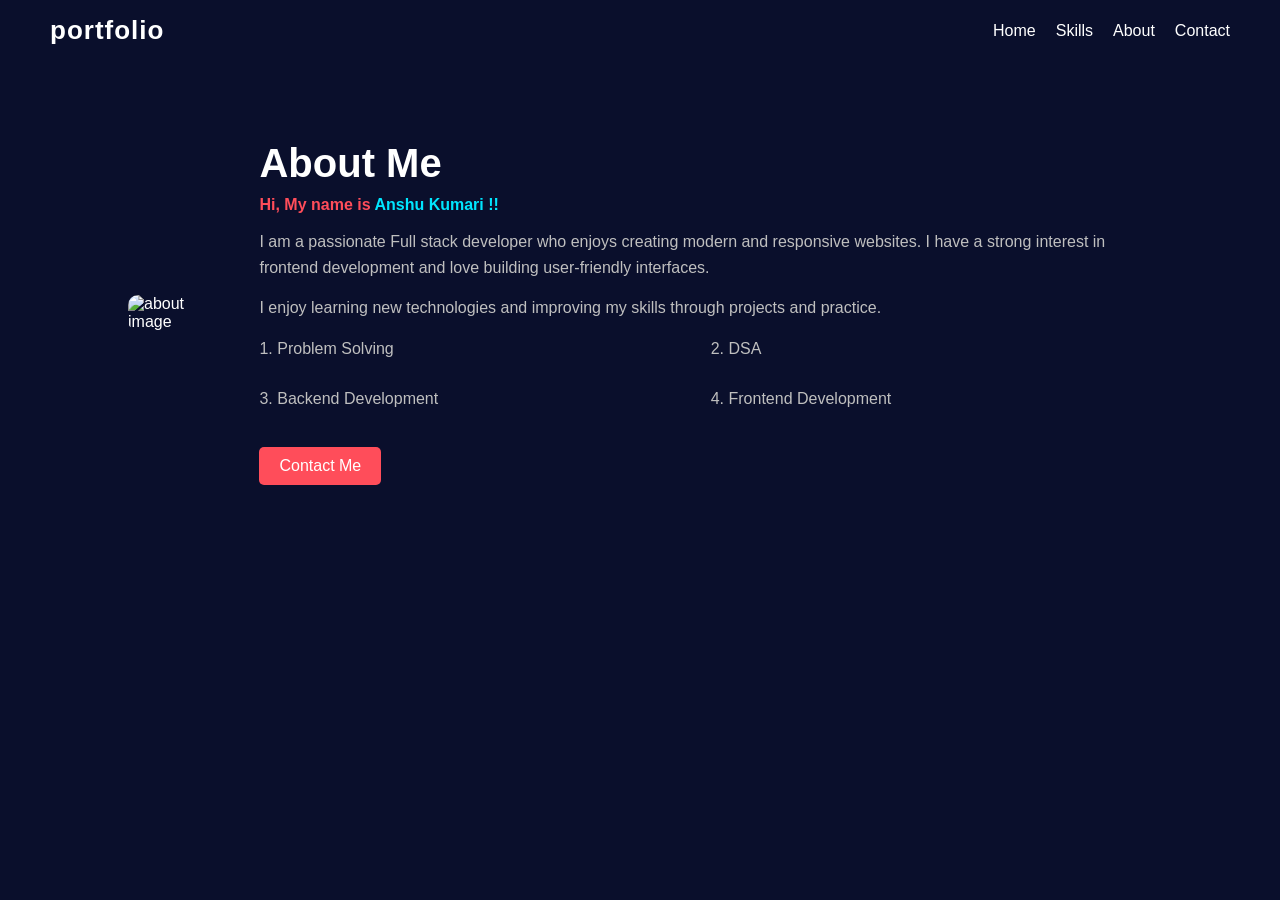
==== about.html @ 07692927 "Rename about.HTML to about.html" ====
<!DOCTYPE html>
<html lang="en">
<head>
    <meta charset="UTF-8">
    <title>About | Anshu Kumari</title>
    <meta name="viewport" content="width=device-width, initial-scale=1.0">
    <link rel="stylesheet" href="main.CSS">
</head>
<body>

 <nav class="navbar">

<h2 class="logo">portfolio</h2>

<ul class="nav-links">
<li><a href="index.HTML">Home</a></li>
<li><a href="skills.HTML">Skills</a></li>
<li><a href="about.HTML">About</a></li>
<li><a href="contact.HTML">Contact</a></li>
</ul>

</nav>
<section class="about">

    <div class="about-container">

        <div class="about-img">
            <img src="image/profile.jpg" alt="about image">
        </div>

        <div class="about-text">

            <h2>About Me</h2>

            <h4>Hi, My name is <span>Anshu Kumari !!</span></h4>

            <p>
                I am a passionate Full stack developer who enjoys creating modern
                and responsive websites. I have a strong interest in frontend
                development and love building user-friendly interfaces.
            </p>

            <p>
                I enjoy learning new technologies and improving my skills
                through projects and practice.
            </p>

            <div class="my-skill">
                <p>1. Problem Solving</p>
                <p>2. DSA</p>
                <p>3. Backend Development</p>
                <p>4. Frontend Development</p>
            </div>

            <a href="#" class="contact-btn">Contact Me</a>

        </div>
</div>
</section>
</body>
</html>
---- main.CSS ----
* {
    margin: 0;
    padding: 0;
    box-sizing: border-box;
    font-family: Arial, sans-serif;
}

nav {
    display: flex;
    justify-content: space-between;
    align-items: center;
    background-color:#0a0f2c;
    padding: 15px 50px;
}

.logo {
    font-family:'Franklin Gothic Medium', 'Arial Narrow', Arial, sans-serif;
    font-size: 26px;
    font-weight: 700;
    color: white;
    letter-spacing: 1px;
}

nav ul {
    list-style: none;
    display: flex;
    gap: 20px;
}

nav ul li a {
    text-decoration: none;
    color: white;
    transition: 0.3s;
}

nav ul li a:hover {
    color: #00adb5;
}

.hey {
    font-size:18px;
    color:#aaa;
    margin-bottom:10px;
}


body {
    background-color: #0a0f2c;
    color: white;
}


.hero {
    display: flex;
    justify-content: space-between;
    align-items: center;   
    padding: 0 10%;
    min-height: 100vh;
}

.hero-left {
    max-width: 500px;
    flex:1;
}

.hero-left h1 {
    font-size:48px;
    font-weight:700;
    margin-bottom:10px;
    line-height: 1.3;
}

.hero-left h3 {
    font-size:24px;
    margin-bottom:15px;
}

.hero-left h3 span {
    color: #00f5ff;
}

.hero-left p {
    margin: 20px 0;
    color: #b0b3c7;
}

.buttons {
    display: flex;
    gap: 15px;
    margin-top: 20px;
}

.btn-outline {
    padding: 10px 20px;
    border: 2px solid #00f5ff;
    border-radius: 30px;
    color: #00f5ff;
    text-decoration: none;
}

.btn-outline:hover {
    background-color: #00f5ff;
    color: #0a0f2c;
}

.btn-solid {
    padding: 10px 20px;
    background-color: #00f5ff;
    border-radius: 30px;
    color: #0a0f2c;
    text-decoration: none;
}

.btn-solid:hover {
    opacity: 0.8;
}

.hero-right {
    display: flex;
    flex:1;
    justify-content: center;
    align-items: center;
}

.hero-right img {
    width: 300px;
    height: 360px;
    object-fit: cover;
    border-radius: 50%;
    border: 3px solid #00f5ff;
}

.buttons {
    display: flex;
    gap: 15px;
    margin-top: 20px;
}

.btn-outline {
    padding: 10px 20px;
    border: 2px solid #00f5ff;
    border-radius: 30px;
    color: #00f5ff;
    text-decoration: none;
}

.btn-outline:hover {
    background-color: #00f5ff;
    color: #0a0f2c;
}

.btn-solid {
    padding: 10px 20px;
    background-color: #00f5ff;
    border-radius: 30px;
    color: #0a0f2c;
    text-decoration: none;
}

.btn-solid:hover {
    opacity: 0.8;
}

.projects {
    padding: 60px 20px;
    text-align: center;
    background-color: white;
}

.projects h2 {
    margin-bottom: 30px;
    font-size: 30px;
}

.project-container {
    display: flex;
    justify-content: center;
    gap: 20px;
    flex-wrap: wrap;
}

.project-card {
    background-color: #f0f0f0;
    padding: 20px;
    width: 280px;
    border-radius: 8px;
}

.project-card:hover {
    transform: translateY(-5px);
    background-color: #e0e0e0;
}

.social-icons {
    margin-top: 25px;
    display: flex;
    gap: 20px;
}

.social-icons a {
    color: #b0b3c7;
    font-size: 20px;
    transition: 0.3s;
}

.social-icons a:hover {
    color: #00f5ff;
    transform: translateY(-3px);
}

.about{
    padding: 80px 10%;
}

.about-container{
    display: flex;
    align-items: center;
    justify-content: space-between;
    gap: 60px;
}

.about-img img{
    width: 300px;
    border-radius: 10px;
}

.about-text h2{
    font-size: 40px;
    margin-bottom: 10px;
}

.about-text h4 {
    color: #ff4d5a;
    margin-bottom: 15px;
}

.about-text span {
    color: #00e6ff;
}

.about-text p {
    color: #bfbfbf;
    line-height: 1.6;
    margin-bottom: 15px;
}

.my-skill {
    display: grid;
    grid-template-columns: repeat(2,1fr);
    gap: 10px;
    margin-top: 15px;
}

.my-skill p {
    font-weight: 500;
}

.contact-btn {
    display: inline-block;
    margin-top: 20px;
    padding: 10px 20px;
    background: #ff4d5a;
    color: white;
    border-radius: 5px;
    text-decoration: none;
}

.skills {
text-align:center;
padding:100px 20px;
background:#0a0f2c;
color:white;
}

.skills-header h1 {
font-size:40px;
margin-bottom:10px;
}

.skills-header p {
max-width:600px;
margin-left:auto;
margin-right:auto;
}


.skills-container {
display:flex;
justify-content:center;
align-items:center;
gap:60px;
flex-wrap:wrap;
margin: 60px;
}



.skill {
text-align:center;
width:180px;
}



.circle {
width:130px;
height:130px;
border-radius:50%;
display:flex;
align-items:center;
justify-content:center;
font-weight:bold;
font-size:22px;
margin:auto;
color:white;
background:#1a214a;
}



.html {
border:6px solid #ff6b6b;
background:conic-gradient(#00e5ff 0% 95%, #1a214a 95% 100%);
}

.css {
border:6px solid #4ecdc4;
background:conic-gradient(#7c3aed 0% 80%, #1a214a 80% 100%);
}

.js {
border:6px solid #ffd93d;
background:conic-gradient(#facc15 0% 60%, #1a214a 60% 100%);
}

.cpp {
border:6px solid #6c5ce7;
background:conic-gradient(#22c55e 0% 70%, #1a214a 70% 100%);
}

.skill h3 {
margin-top:15px;
}

.skill p {
font-size:14px;
color:#9aa5ff;
margin-top:5px;
}

#work{
padding:80px 10%;
background:#0a0f2c;
color:white;
text-align:center;
}



.work-title{
font-size:40px;
margin-bottom:50px;
}


.work-container{
display:flex;
justify-content:center;
gap:60px;
flex-wrap:wrap;
}


.projects,
.internships{
background:#141a3f;
padding:30px 40px;
border-radius:10px;
width:300px;
text-align:left;
box-shadow:0 0 15px rgba(0,255,255,0.15);
}


.projects h3,
.internships h3{
margin-bottom:20px;
font-size:22px;
color:#00e5ff;
}


.projects ul,
.internships ul{
list-style:none;
padding:0;
}

.projects li,
.internships li{
margin-bottom:10px;
color:#bfc8ff;
}

.hero1 {
text-align:center;
padding:80px 10%;
color:white;
}

.contact-links{
display:flex;
justify-content:center;
gap:60px;
margin-top:60px;
flex-wrap:wrap;
}

.contact-item{
text-align:center;
}

.contact-item i{
font-size:50px;
color:#00e5ff;
margin-bottom:10px;
}

.contact-item p{
color:#bfc8ff;
}

@media (max-width: 768px) {
    .hero {
        flex-direction: column;
        text-align: center;
    }

    .hero-right {
        margin-top: 40px;
    }
}
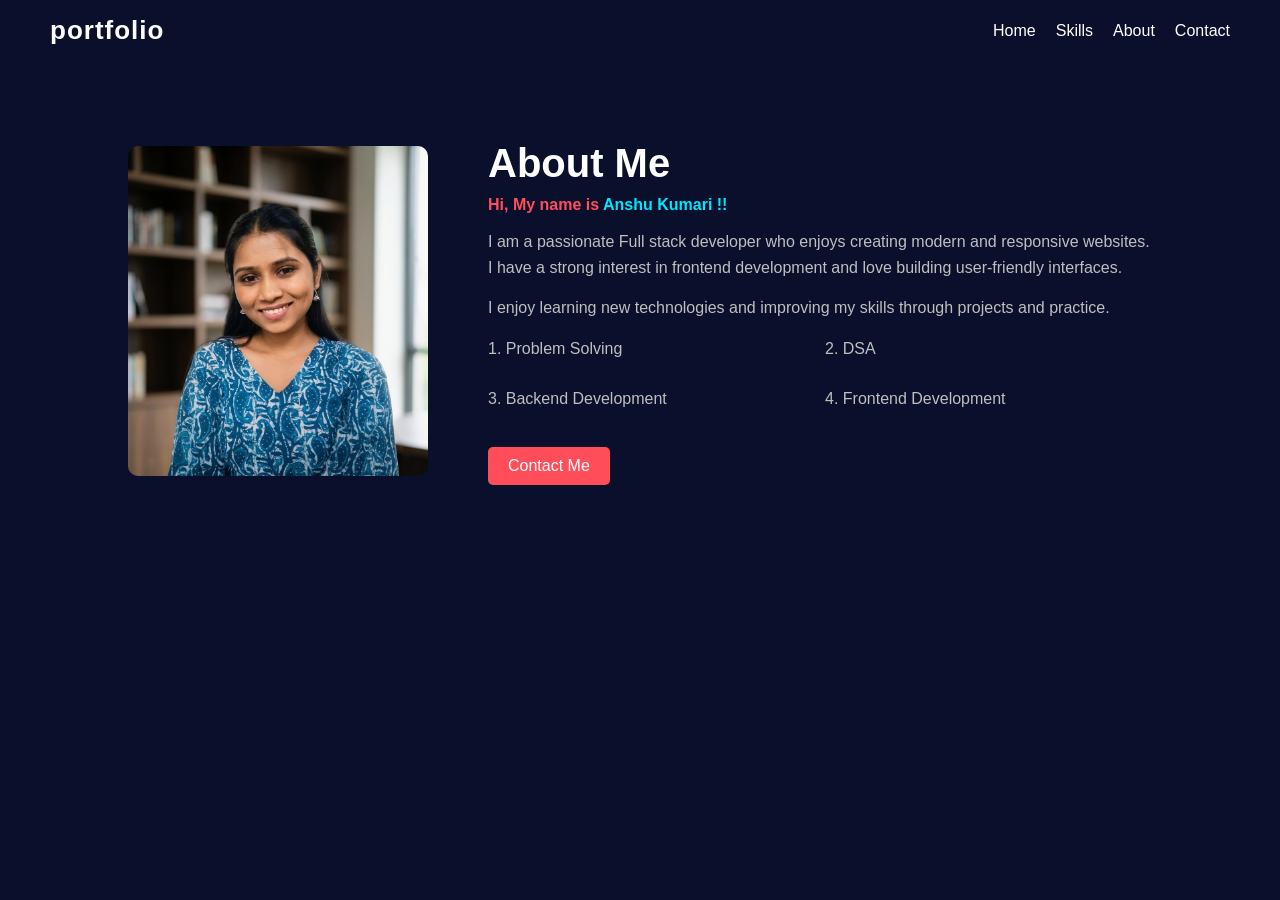
==== commit 3e69c965: "Fix image source and clean up HTML entities Updated image source in the about section and removed un" ====
--- a/about.html
+++ b/about.html
@@ -4,7 +4,7 @@
     <meta charset="UTF-8">
     <title>About | Anshu Kumari</title>
     <meta name="viewport" content="width=device-width, initial-scale=1.0">
-    <link rel="stylesheet" href="main.CSS">
+    <link rel="stylesheet" href="main.css">
 </head>
 <body>
 
@@ -13,10 +13,10 @@
 <h2 class="logo">portfolio</h2>
 
 <ul class="nav-links">
-<li><a href="index.HTML">Home</a></li>
-<li><a href="skills.HTML">Skills</a></li>
-<li><a href="about.HTML">About</a></li>
-<li><a href="contact.HTML">Contact</a></li>
+<li><a href="index.html">Home</a></li>
+<li><a href="skills.html">Skills</a></li>
+<li><a href="about.html">About</a></li>
+<li><a href="contact.html">Contact</a></li>
 </ul>
 
 </nav>
@@ -25,7 +25,7 @@
     <div class="about-container">
 
         <div class="about-img">
-            <img src="image/profile.jpg" alt="about image">
+            <img src="profile.jpg" alt="about image">
         </div>
 
         <div class="about-text">
--- a/main.css
+++ b/main.css
@@ -0,0 +1,442 @@
+* {
+    margin: 0;
+    padding: 0;
+    box-sizing: border-box;
+    font-family: Arial, sans-serif;
+}
+
+nav {
+    display: flex;
+    justify-content: space-between;
+    align-items: center;
+    background-color:#0a0f2c;
+    padding: 15px 50px;
+}
+
+.logo {
+    font-family:'Franklin Gothic Medium', 'Arial Narrow', Arial, sans-serif;
+    font-size: 26px;
+    font-weight: 700;
+    color: white;
+    letter-spacing: 1px;
+}
+
+nav ul {
+    list-style: none;
+    display: flex;
+    gap: 20px;
+}
+
+nav ul li a {
+    text-decoration: none;
+    color: white;
+    transition: 0.3s;
+}
+
+nav ul li a:hover {
+    color: #00adb5;
+}
+
+.hey {
+    font-size:18px;
+    color:#aaa;
+    margin-bottom:10px;
+}
+
+
+body {
+    background-color: #0a0f2c;
+    color: white;
+}
+
+
+.hero {
+    display: flex;
+    justify-content: space-between;
+    align-items: center;   
+    padding: 0 10%;
+    min-height: 100vh;
+}
+
+.hero-left {
+    max-width: 500px;
+    flex:1;
+}
+
+.hero-left h1 {
+    font-size:48px;
+    font-weight:700;
+    margin-bottom:10px;
+    line-height: 1.3;
+}
+
+.hero-left h3 {
+    font-size:24px;
+    margin-bottom:15px;
+}
+
+.hero-left h3 span {
+    color: #00f5ff;
+}
+
+.hero-left p {
+    margin: 20px 0;
+    color: #b0b3c7;
+}
+
+.buttons {
+    display: flex;
+    gap: 15px;
+    margin-top: 20px;
+}
+
+.btn-outline {
+    padding: 10px 20px;
+    border: 2px solid #00f5ff;
+    border-radius: 30px;
+    color: #00f5ff;
+    text-decoration: none;
+}
+
+.btn-outline:hover {
+    background-color: #00f5ff;
+    color: #0a0f2c;
+}
+
+.btn-solid {
+    padding: 10px 20px;
+    background-color: #00f5ff;
+    border-radius: 30px;
+    color: #0a0f2c;
+    text-decoration: none;
+}
+
+.btn-solid:hover {
+    opacity: 0.8;
+}
+
+.hero-right {
+    display: flex;
+    flex:1;
+    justify-content: center;
+    align-items: center;
+}
+
+.hero-right img {
+    width: 300px;
+    height: 360px;
+    object-fit: cover;
+    border-radius: 50%;
+    border: 3px solid #00f5ff;
+}
+
+.buttons {
+    display: flex;
+    gap: 15px;
+    margin-top: 20px;
+}
+
+.btn-outline {
+    padding: 10px 20px;
+    border: 2px solid #00f5ff;
+    border-radius: 30px;
+    color: #00f5ff;
+    text-decoration: none;
+}
+
+.btn-outline:hover {
+    background-color: #00f5ff;
+    color: #0a0f2c;
+}
+
+.btn-solid {
+    padding: 10px 20px;
+    background-color: #00f5ff;
+    border-radius: 30px;
+    color: #0a0f2c;
+    text-decoration: none;
+}
+
+.btn-solid:hover {
+    opacity: 0.8;
+}
+
+.projects {
+    padding: 60px 20px;
+    text-align: center;
+    background-color: white;
+}
+
+.projects h2 {
+    margin-bottom: 30px;
+    font-size: 30px;
+}
+
+.project-container {
+    display: flex;
+    justify-content: center;
+    gap: 20px;
+    flex-wrap: wrap;
+}
+
+.project-card {
+    background-color: #f0f0f0;
+    padding: 20px;
+    width: 280px;
+    border-radius: 8px;
+}
+
+.project-card:hover {
+    transform: translateY(-5px);
+    background-color: #e0e0e0;
+}
+
+.social-icons {
+    margin-top: 25px;
+    display: flex;
+    gap: 20px;
+}
+
+.social-icons a {
+    color: #b0b3c7;
+    font-size: 20px;
+    transition: 0.3s;
+}
+
+.social-icons a:hover {
+    color: #00f5ff;
+    transform: translateY(-3px);
+}
+
+.about{
+    padding: 80px 10%;
+}
+
+.about-container{
+    display: flex;
+    align-items: center;
+    justify-content: space-between;
+    gap: 60px;
+}
+
+.about-img img{
+    width: 300px;
+    border-radius: 10px;
+}
+
+.about-text h2{
+    font-size: 40px;
+    margin-bottom: 10px;
+}
+
+.about-text h4 {
+    color: #ff4d5a;
+    margin-bottom: 15px;
+}
+
+.about-text span {
+    color: #00e6ff;
+}
+
+.about-text p {
+    color: #bfbfbf;
+    line-height: 1.6;
+    margin-bottom: 15px;
+}
+
+.my-skill {
+    display: grid;
+    grid-template-columns: repeat(2,1fr);
+    gap: 10px;
+    margin-top: 15px;
+}
+
+.my-skill p {
+    font-weight: 500;
+}
+
+.contact-btn {
+    display: inline-block;
+    margin-top: 20px;
+    padding: 10px 20px;
+    background: #ff4d5a;
+    color: white;
+    border-radius: 5px;
+    text-decoration: none;
+}
+
+.skills {
+text-align:center;
+padding:100px 20px;
+background:#0a0f2c;
+color:white;
+}
+
+.skills-header h1 {
+font-size:40px;
+margin-bottom:10px;
+}
+
+.skills-header p {
+max-width:600px;
+margin-left:auto;
+margin-right:auto;
+}
+
+
+.skills-container {
+display:flex;
+justify-content:center;
+align-items:center;
+gap:60px;
+flex-wrap:wrap;
+margin: 60px;
+}
+
+
+
+.skill {
+text-align:center;
+width:180px;
+}
+
+
+
+.circle {
+width:130px;
+height:130px;
+border-radius:50%;
+display:flex;
+align-items:center;
+justify-content:center;
+font-weight:bold;
+font-size:22px;
+margin:auto;
+color:white;
+background:#1a214a;
+}
+
+
+
+.html {
+border:6px solid #ff6b6b;
+background:conic-gradient(#00e5ff 0% 95%, #1a214a 95% 100%);
+}
+
+.css {
+border:6px solid #4ecdc4;
+background:conic-gradient(#7c3aed 0% 80%, #1a214a 80% 100%);
+}
+
+.js {
+border:6px solid #ffd93d;
+background:conic-gradient(#facc15 0% 60%, #1a214a 60% 100%);
+}
+
+.cpp {
+border:6px solid #6c5ce7;
+background:conic-gradient(#22c55e 0% 70%, #1a214a 70% 100%);
+}
+
+.skill h3 {
+margin-top:15px;
+}
+
+.skill p {
+font-size:14px;
+color:#9aa5ff;
+margin-top:5px;
+}
+
+#work{
+padding:80px 10%;
+background:#0a0f2c;
+color:white;
+text-align:center;
+}
+
+
+
+.work-title{
+font-size:40px;
+margin-bottom:50px;
+}
+
+
+.work-container{
+display:flex;
+justify-content:center;
+gap:60px;
+flex-wrap:wrap;
+}
+
+
+.projects,
+.internships{
+background:#141a3f;
+padding:30px 40px;
+border-radius:10px;
+width:300px;
+text-align:left;
+box-shadow:0 0 15px rgba(0,255,255,0.15);
+}
+
+
+.projects h3,
+.internships h3{
+margin-bottom:20px;
+font-size:22px;
+color:#00e5ff;
+}
+
+
+.projects ul,
+.internships ul{
+list-style:none;
+padding:0;
+}
+
+.projects li,
+.internships li{
+margin-bottom:10px;
+color:#bfc8ff;
+}
+
+.hero1 {
+text-align:center;
+padding:80px 10%;
+color:white;
+}
+
+.contact-links{
+display:flex;
+justify-content:center;
+gap:60px;
+margin-top:60px;
+flex-wrap:wrap;
+}
+
+.contact-item{
+text-align:center;
+}
+
+.contact-item i{
+font-size:50px;
+color:#00e5ff;
+margin-bottom:10px;
+}
+
+.contact-item p{
+color:#bfc8ff;
+}
+
+@media (max-width: 768px) {
+    .hero {
+        flex-direction: column;
+        text-align: center;
+    }
+
+    .hero-right {
+        margin-top: 40px;
+    }
+}
